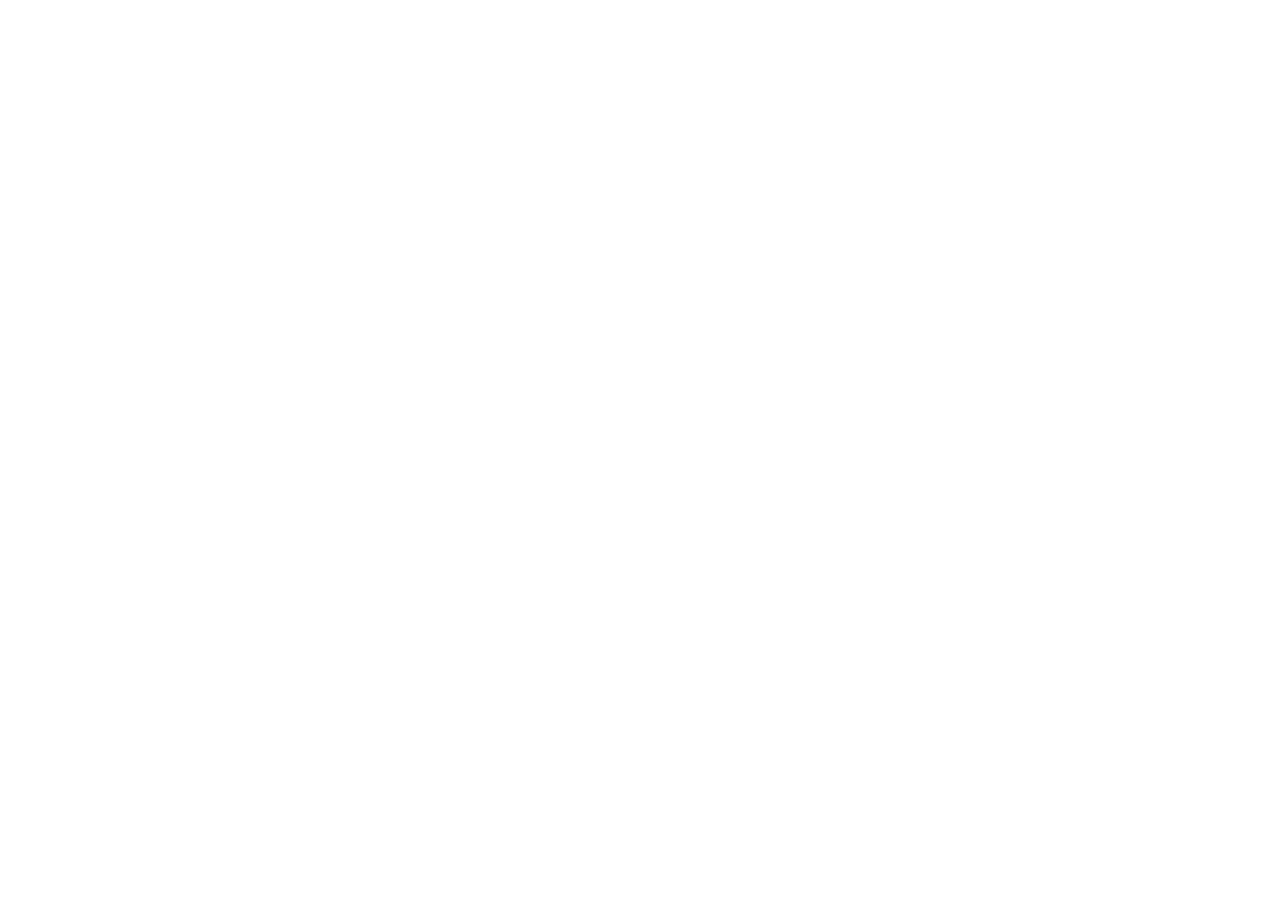
==== index.html @ 2cbb7944 "Create the rock,scissors,paper game" ====
<!DOCTYPE html>
<html>
  <head>
  </head>
  <body>
    <script>
      let option = ["rock", "paper", "scissors"]
      function computerPlay(){
        var randomNumber = Math.floor(Math.random()*option.length);
        return option[randomNumber];
      }

      function playRound(playerSelection,computerSelection){
        let win=("You win, " + playerSelection + " defeat " + computerSelection);
        let tie=("You are in a tie, " + playerSelection + " is the same as " +
         computerSelection);
        let lose=("You lose, " + playerSelection + " gets deafeated against " +
         computerSelection);
        playerSelection = playerSelection.toLowerCase();
        if(playerSelection=="rock" && computerSelection=="rock"){
          alert(tie);
        }else if(playerSelection=="rock" && computerSelection=="paper"){
          alert(lose);
        }else if(playerSelection=="rock" && computerSelection=="scissors"){
          alert(win);
        }else if(playerSelection=="paper" && computerSelection=="rock"){
          alert(win);
        }else if(playerSelection=="paper" && computerSelection=="paper"){
          alert(tie);
        }else if(playerSelection=="paper" && computerSelection=="scissors"){
          alert(lose);
        }else if(playerSelection=="scissors" && computerSelection=="rock"){
          alert(lose);
        }else if(playerSelection=="scissors" && computerSelection=="paper"){
          alert(win);
        }else if(playerSelection=="scissors" && computerSelection=="scissors"){
          alert(tie);
        }else{
          alert("Introduce a valid word");
        }
      }

      let sign=window.prompt("Rock, scissors or paper?");
      let playerSelection=sign;
      let computerSelection= computerPlay();
      console.log(playRound(playerSelection, computerSelection))
    </script>
  </body>
</html>
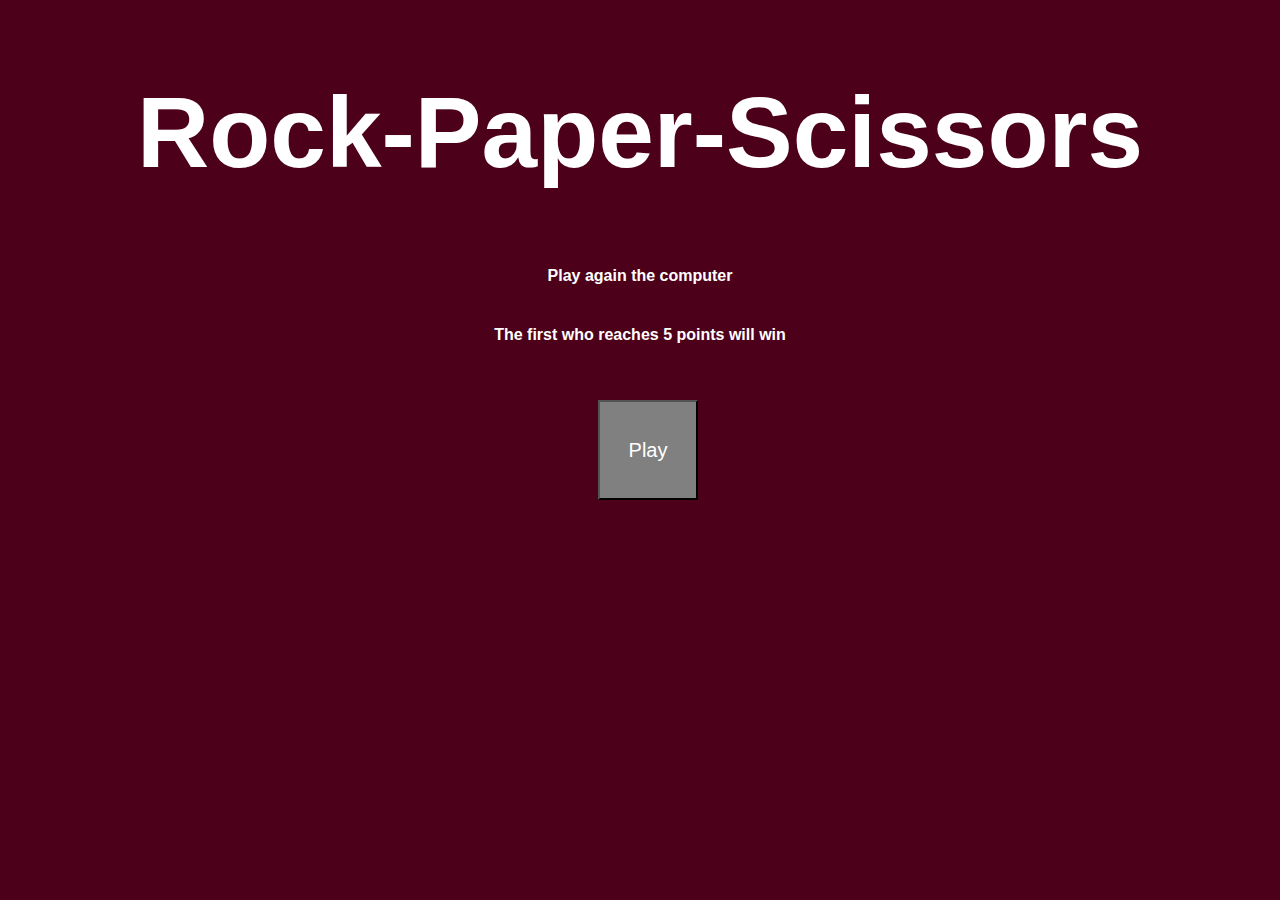
==== commit da6cca88: "Create an introduction page" ====
--- a/index.html
+++ b/index.html
@@ -1,49 +1,59 @@
 <!DOCTYPE html>
 <html>
   <head>
+    <style type="text/css">
+      *{
+        overflow: hidden;
+        background-color: rgb(77, 0, 25);
+        color: white;
+        font-family: Arial;
+      }
+
+      button{
+        width:100px;
+        height:100px;
+        background-position:center;
+        background-color: grey;
+        color: white;
+        font-size: 20px;
+        border-color: black;
+      }
+
+      #button{
+        text-align: center;
+        position: absolute;
+        box-sizing: border-box;
+        width: 100%;
+        top: 400px;
+      }
+
+      h1{
+        box-sizing: border-box;
+        text-align: center;
+        width: 100%;
+        font-size: 100px;
+      }
+
+      h4{
+        box-sizing: border-box;
+        text-align: center;
+        width: 100%;
+        padding: 10px;
+      }
+
+    </style>
   </head>
   <body>
-    <script>
-      let option = ["rock", "paper", "scissors"]
-      function computerPlay(){
-        var randomNumber = Math.floor(Math.random()*option.length);
-        return option[randomNumber];
-      }
-
-      function playRound(playerSelection,computerSelection){
-        let win=("You win, " + playerSelection + " defeat " + computerSelection);
-        let tie=("You are in a tie, " + playerSelection + " is the same as " +
-         computerSelection);
-        let lose=("You lose, " + playerSelection + " gets deafeated against " +
-         computerSelection);
-        playerSelection = playerSelection.toLowerCase();
-        if(playerSelection=="rock" && computerSelection=="rock"){
-          alert(tie);
-        }else if(playerSelection=="rock" && computerSelection=="paper"){
-          alert(lose);
-        }else if(playerSelection=="rock" && computerSelection=="scissors"){
-          alert(win);
-        }else if(playerSelection=="paper" && computerSelection=="rock"){
-          alert(win);
-        }else if(playerSelection=="paper" && computerSelection=="paper"){
-          alert(tie);
-        }else if(playerSelection=="paper" && computerSelection=="scissors"){
-          alert(lose);
-        }else if(playerSelection=="scissors" && computerSelection=="rock"){
-          alert(lose);
-        }else if(playerSelection=="scissors" && computerSelection=="paper"){
-          alert(win);
-        }else if(playerSelection=="scissors" && computerSelection=="scissors"){
-          alert(tie);
-        }else{
-          alert("Introduce a valid word");
-        }
-      }
-
-      let sign=window.prompt("Rock, scissors or paper?");
-      let playerSelection=sign;
-      let computerSelection= computerPlay();
-      console.log(playRound(playerSelection, computerSelection))
-    </script>
+    <h1 id="title">
+      Rock-Paper-Scissors
+    </h1>
+    <h4>
+      Play again the computer
+    </h4>
+    <h4>
+      The first who reaches 5 points will win
+    </h4>
+    <div id="button">
+    <button onclick="location.href='game.html'">Play</button>
   </body>
 </html>
